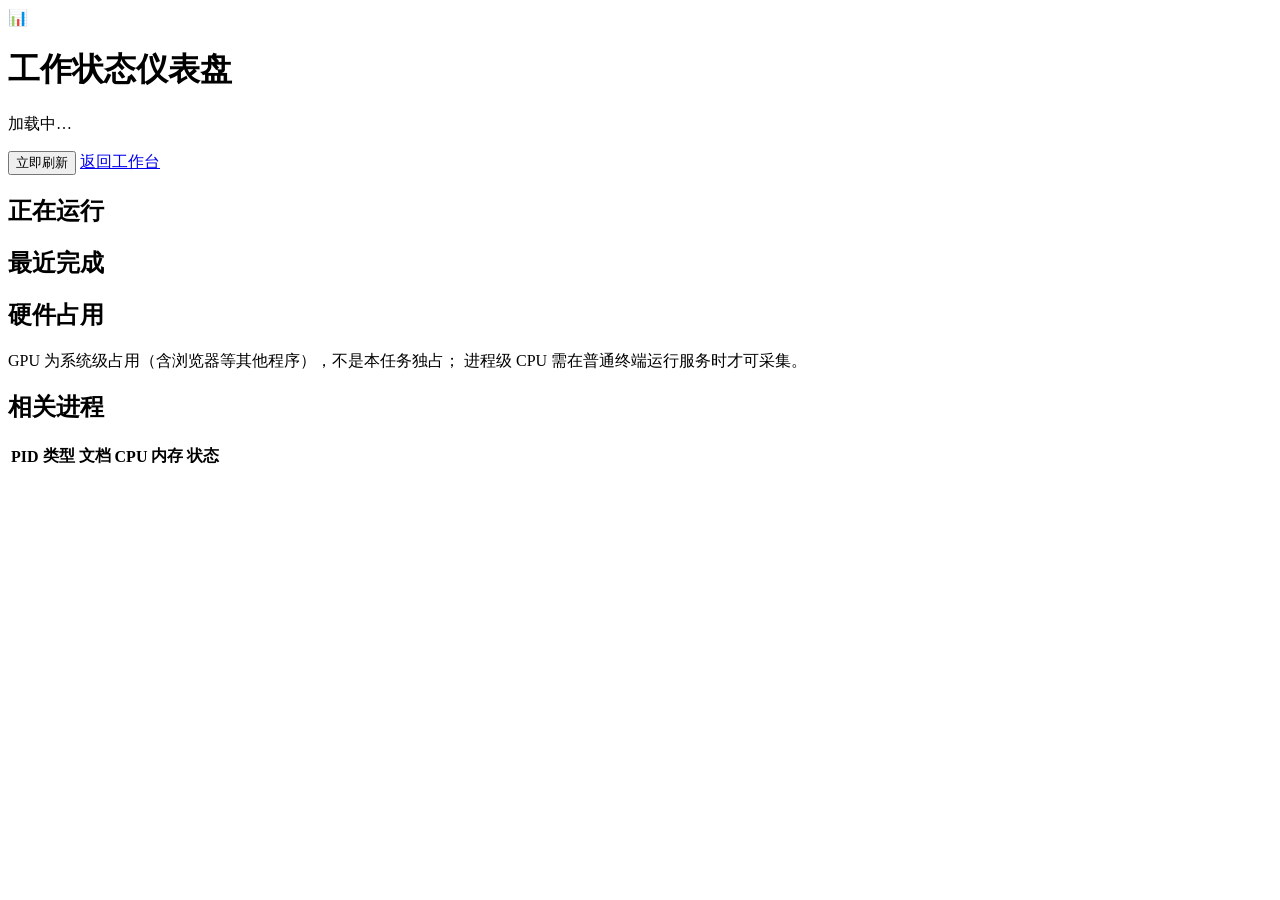
==== app/static/dashboard.html @ b9789963 "feat(dash): 工作状态仪表盘（作业进度 + 硬件占用） 起因：作业状态只在 Pipeline 的内存字典里，导致两个问题——服务重启即丢， 而且**命令行脚本跑的长任务，服务端完全看不见**" ====
<!DOCTYPE html>
<html lang="zh-CN">
<head>
<meta charset="utf-8" />
<meta name="viewport" content="width=device-width, initial-scale=1" />
<title>状态仪表盘 · 本地语音转文字工作台</title>
<link rel="stylesheet" href="/static/style.css" />
<link rel="stylesheet" href="/static/dashboard.css" />
</head>
<body class="dash-body">
<div id="dash" class="dash">
  <header class="topbar">
    <div class="brand">
      <span class="logo">📊</span>
      <div>
        <h1>工作状态仪表盘</h1>
        <p id="dashSub" class="muted">加载中…</p>
      </div>
    </div>
    <div class="top-actions">
      <span id="dashFresh" class="muted small"></span>
      <button id="btnRefresh" class="chip">立即刷新</button>
      <a href="/" class="chip dash-link">返回工作台</a>
    </div>
  </header>

  <main class="dash-grid">
    <section class="dash-card dash-jobs">
      <h2>正在运行</h2>
      <div id="jobList" class="job-list"></div>
      <h2 class="sec">最近完成</h2>
      <div id="doneList" class="done-list"></div>
    </section>

    <section class="dash-card">
      <h2>硬件占用</h2>
      <div id="sysList" class="meter-list"></div>
      <p class="muted small note">
        GPU 为系统级占用（含浏览器等其他程序），不是本任务独占；
        进程级 CPU 需在普通终端运行服务时才可采集。
      </p>
    </section>

    <section class="dash-card dash-wide">
      <h2>相关进程</h2>
      <table class="proc-table">
        <thead><tr><th>PID</th><th>类型</th><th>文档</th><th>CPU</th><th>内存</th><th>状态</th></tr></thead>
        <tbody id="procBody"></tbody>
      </table>
    </section>
  </main>
</div>
<script src="/static/dashboard.js"></script>
</body>
</html>
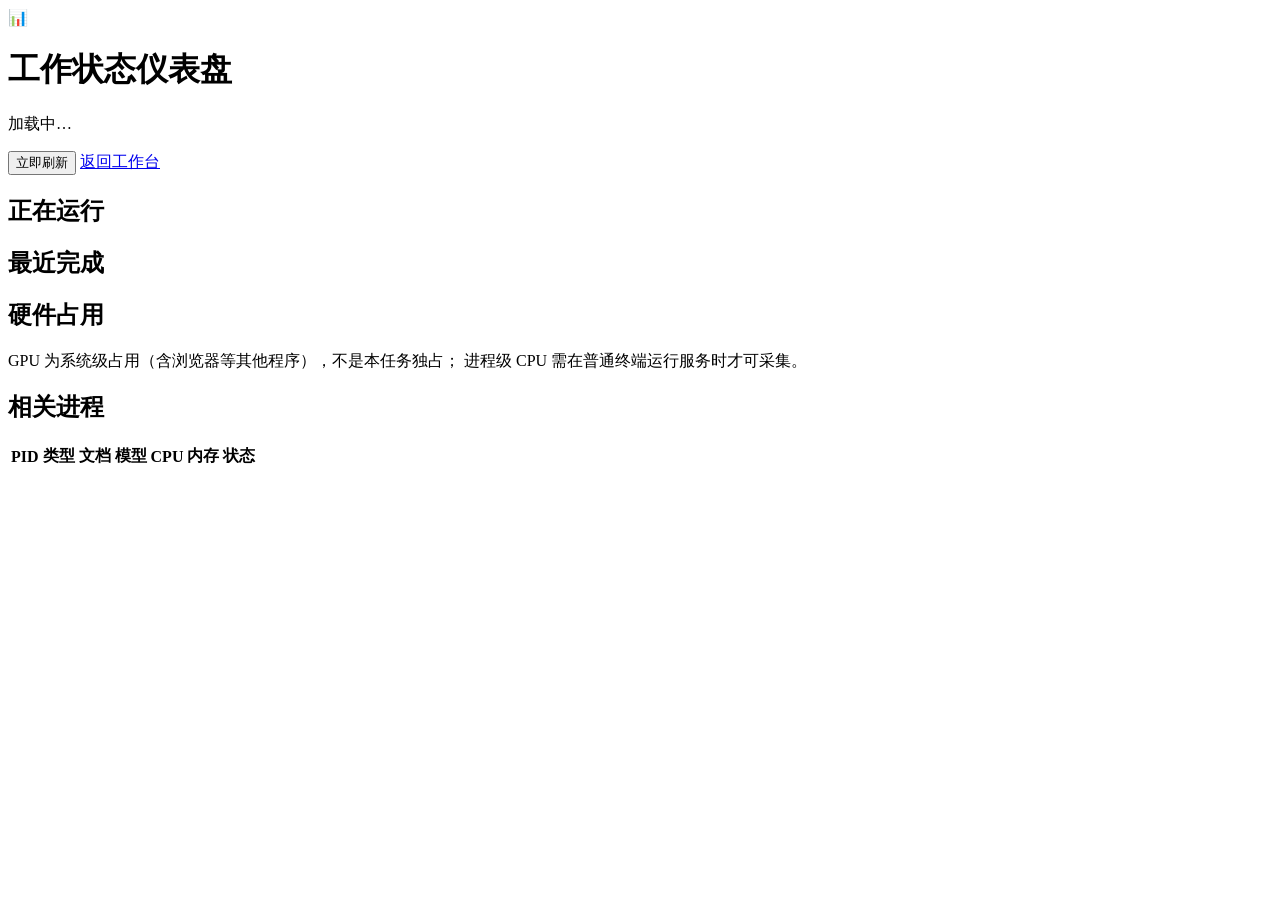
==== commit 4743e7d1: "feat(dash): 仪表盘标注模型 + 任务可暂停/恢复/取消 两件事：  一、标明每项工作用的模型 - 状态文件（output/_status/*.json）增加 model / backend" ====
--- a/app/static/dashboard.html
+++ b/app/static/dashboard.html
@@ -27,6 +27,7 @@
   <main class="dash-grid">
     <section class="dash-card dash-jobs">
       <h2>正在运行</h2>
+      <p id="jobMsg" class="job-msg" hidden></p>
       <div id="jobList" class="job-list"></div>
       <h2 class="sec">最近完成</h2>
       <div id="doneList" class="done-list"></div>
@@ -44,7 +45,7 @@
     <section class="dash-card dash-wide">
       <h2>相关进程</h2>
       <table class="proc-table">
-        <thead><tr><th>PID</th><th>类型</th><th>文档</th><th>CPU</th><th>内存</th><th>状态</th></tr></thead>
+        <thead><tr><th>PID</th><th>类型</th><th>文档</th><th>模型</th><th>CPU</th><th>内存</th><th>状态</th></tr></thead>
         <tbody id="procBody"></tbody>
       </table>
     </section>
